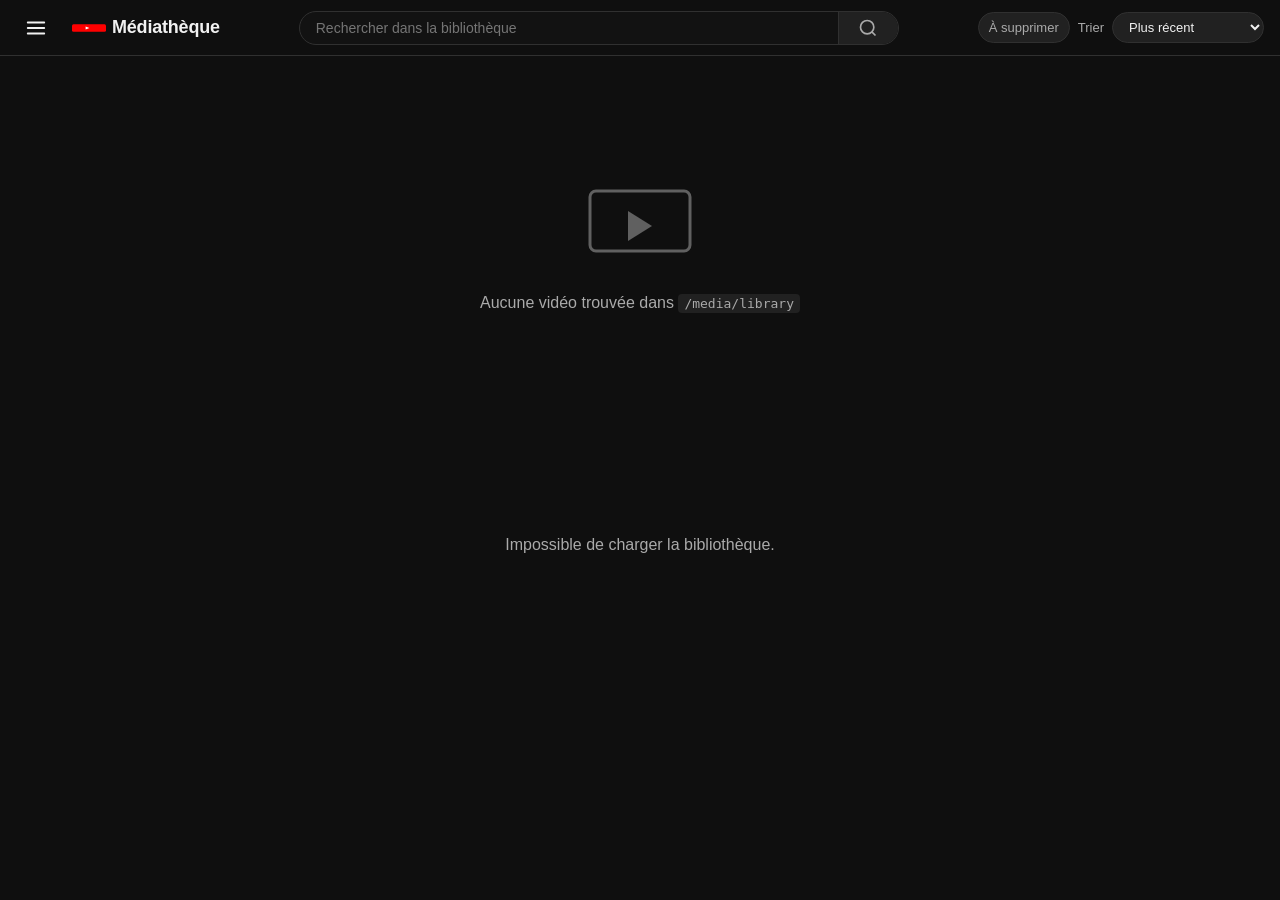
==== index.html @ 427e89ca "Add files via upload" ====
<!DOCTYPE html>
<html lang="fr">
<head>
<meta charset="UTF-8">
<meta name="viewport" content="width=device-width, initial-scale=1.0">
<title>Médiathèque</title>
<link rel="stylesheet" href="style.css">
</head>
<body>

<header class="topbar">
  <div class="topbar-left">
    <button class="icon-btn" id="menuBtn" aria-label="Menu">
      <svg viewBox="0 0 24 24"><path d="M3 6h18M3 12h18M3 18h18" stroke="currentColor" stroke-width="2" fill="none" stroke-linecap="round"/></svg>
    </button>
    <a href="#" class="logo" id="logoLink">
      <svg class="logo-icon" viewBox="0 0 90 20"><rect width="90" height="20" rx="4" fill="#FF0000"/><path d="M36 6l10 4-10 4V6z" fill="#fff"/></svg>
      <span>Médiathèque</span>
    </a>
  </div>

  <div class="topbar-center">
    <div class="search-box">
      <input type="text" id="searchInput" placeholder="Rechercher dans la bibliothèque" autocomplete="off">
      <button class="search-btn" aria-label="Rechercher">
        <svg viewBox="0 0 24 24"><path d="M21 21l-4.35-4.35M11 19a8 8 0 100-16 8 8 0 000 16z" stroke="currentColor" stroke-width="2" fill="none"/></svg>
      </button>
    </div>
  </div>

  <div class="topbar-right">
    <a class="topbar-link" href="delete.html" title="Voir les vidéos notées sous 3 étoiles">À supprimer</a>
    <label class="sort-label" for="sortSelect">Trier</label>
    <select id="sortSelect">
      <option value="date_desc">Plus récent</option>
      <option value="date_asc">Plus ancien</option>
      <option value="title_asc">Titre A-Z</option>
      <option value="size_desc">Taille</option>
      <option value="rating_desc">Mieux notées</option>
      <option value="rating_asc">Moins bien notées</option>
      <option value="rating_5">5 étoiles</option>
      <option value="rating_4">4 étoiles et +</option>
      <option value="rating_3">3 étoiles et +</option>
    </select>
  </div>
</header>

<main id="app">

  <!-- Vue grille -->
  <section id="gridView" class="grid-view">
    <div id="videoGrid" class="video-grid"></div>
    <div id="emptyState" class="empty-state" hidden>
      <svg viewBox="0 0 120 90" width="120" height="90"><rect x="10" y="15" width="100" height="60" rx="6" fill="none" stroke="#606060" stroke-width="3"/><path d="M48 35l24 15-24 15V35z" fill="#606060"/></svg>
      <p>Aucune vidéo trouvée dans <code>/media/library</code></p>
    </div>
    <div id="loadingState" class="loading-state">
      <div class="spinner"></div>
      <p>Chargement de la bibliothèque…</p>
    </div>
  </section>

  <!-- Vue lecteur -->
  <section id="playerView" class="player-view" hidden>
    <button class="back-btn" id="backBtn">
      <svg viewBox="0 0 24 24"><path d="M15 18l-6-6 6-6" stroke="currentColor" stroke-width="2" fill="none" stroke-linecap="round" stroke-linejoin="round"/></svg>
      Retour à la bibliothèque
    </button>

    <div class="player-layout">
      <div class="player-main">
        <div class="video-wrapper">
          <video id="mainVideo" controls playsinline></video>
        </div>
        <h1 class="player-title" id="playerTitle"></h1>
        <div class="player-navigation" aria-label="Navigation aléatoire">
          <button class="player-nav-btn" id="previousBtn" title="Revenir à la vidéo précédente" aria-label="Vidéo précédente">
            <svg viewBox="0 0 24 24"><path d="M15 18l-6-6 6-6" stroke="currentColor" stroke-width="2" fill="none" stroke-linecap="round" stroke-linejoin="round"/></svg>
            <span>Précédente</span>
          </button>
          <button class="player-nav-btn shuffle-btn" id="shuffleBtn" title="Activer ou désactiver la lecture aléatoire" aria-label="Lecture aléatoire">
            <svg viewBox="0 0 24 24"><path d="M16 3h5v5M4 7h3c2.5 0 3.5 2 5 5s2.5 5 5 5h4M16 21h5v-5M4 17h3c1.2 0 2.2-.5 3-1.5M14 8c.8-1 1.8-1 3-1h4" stroke="currentColor" stroke-width="2" fill="none" stroke-linecap="round" stroke-linejoin="round"/></svg>
            <span>Aléatoire</span>
          </button>
          <button class="player-nav-btn" id="discoverBtn" title="Privilégier les vidéos jamais notées, puis les mieux notées" aria-label="Activer ou désactiver le mode découverte" aria-pressed="false">
            <span>Discover</span>
          </button>
          <button class="player-nav-btn" id="nextBtn" title="Lire la vidéo suivante" aria-label="Vidéo suivante">
            <span>Suivante</span>
            <svg viewBox="0 0 24 24"><path d="M9 18l6-6-6-6" stroke="currentColor" stroke-width="2" fill="none" stroke-linecap="round" stroke-linejoin="round"/></svg>
          </button>
        </div>
        <div class="player-meta">
          <span id="playerDate"></span>
          <span class="dot">•</span>
          <span id="playerSize"></span>
          <span class="dot">•</span>
          <span id="playerDuration"></span>
          <span class="dot">•</span>
          <span id="playerRating"></span>
        </div>
      </div>

      <aside class="up-next">
        <h2>À suivre</h2>
        <div id="upNextList" class="up-next-list"></div>
      </aside>
    </div>
  </section>

</main>

<script src="app.js"></script>
</body>
</html>
---- style.css ----
:root {
  --bg: #0f0f0f;
  --bg-elevated: #212121;
  --bg-hover: #3f3f3f;
  --text: #f1f1f1;
  --text-secondary: #aaaaaa;
  --border: #303030;
  --accent: #ff0000;
  --radius: 12px;
  --topbar-h: 56px;
}

* { box-sizing: border-box; }

html, body {
  margin: 0;
  padding: 0;
  background: var(--bg);
  color: var(--text);
  font-family: "Roboto", "Segoe UI", Arial, sans-serif;
  -webkit-font-smoothing: antialiased;
}

a { color: inherit; text-decoration: none; }
button { font-family: inherit; cursor: pointer; }

/* ---------- Topbar ---------- */

.topbar {
  position: sticky;
  top: 0;
  z-index: 10;
  height: var(--topbar-h);
  display: flex;
  align-items: center;
  justify-content: space-between;
  padding: 0 16px;
  background: var(--bg);
  border-bottom: 1px solid var(--border);
  gap: 16px;
}

.topbar-left {
  display: flex;
  align-items: center;
  gap: 16px;
  flex-shrink: 0;
}

.icon-btn {
  background: none;
  border: none;
  color: var(--text);
  width: 40px;
  height: 40px;
  border-radius: 50%;
  display: flex;
  align-items: center;
  justify-content: center;
}
.icon-btn:hover { background: var(--bg-elevated); }
.icon-btn svg { width: 22px; height: 22px; }

.logo {
  display: flex;
  align-items: center;
  gap: 6px;
  font-size: 18px;
  font-weight: 600;
  letter-spacing: -0.2px;
  white-space: nowrap;
}
.logo-icon { width: 34px; height: 22px; }

.topbar-center {
  flex: 1;
  display: flex;
  justify-content: center;
  min-width: 0;
}

.search-box {
  display: flex;
  width: 100%;
  max-width: 600px;
  border: 1px solid var(--border);
  border-radius: 20px;
  overflow: hidden;
  background: #121212;
}

.search-box input {
  flex: 1;
  background: transparent;
  border: none;
  outline: none;
  color: var(--text);
  padding: 8px 16px;
  font-size: 14px;
}

.search-btn {
  background: var(--bg-elevated);
  border: none;
  border-left: 1px solid var(--border);
  width: 60px;
  display: flex;
  align-items: center;
  justify-content: center;
  color: var(--text-secondary);
}
.search-btn svg { width: 20px; height: 20px; }

.topbar-right {
  display: flex;
  align-items: center;
  gap: 8px;
  flex-shrink: 0;
}
.sort-label { font-size: 13px; color: var(--text-secondary); }
#sortSelect {
  background: var(--bg-elevated);
  color: var(--text);
  border: 1px solid var(--border);
  border-radius: 18px;
  padding: 6px 12px;
  font-size: 13px;
}

/* ---------- Grid view ---------- */

.grid-view {
  padding: 24px 24px 64px;
  max-width: 1800px;
  margin: 0 auto;
  position: relative;
  min-height: calc(100vh - var(--topbar-h));
}

.video-grid {
  display: grid;
  grid-template-columns: repeat(auto-fill, minmax(260px, 1fr));
  gap: 24px 16px;
}

.video-card {
  cursor: pointer;
  display: flex;
  flex-direction: column;
}

.thumb-wrap {
  position: relative;
  width: 100%;
  aspect-ratio: 16 / 9;
  border-radius: var(--radius);
  overflow: hidden;
  background: var(--bg-elevated);
}

.thumb-wrap img {
  width: 100%;
  height: 100%;
  object-fit: cover;
  display: block;
  transition: transform .2s ease;
}

.thumb-preview {
  position: absolute;
  inset: 0;
  width: 100%;
  height: 100%;
  object-fit: cover;
  opacity: 0;
  transition: opacity .15s ease;
  pointer-events: none;
  background: #000;
}
.thumb-preview.active { opacity: 1; }

.video-card:hover .thumb-wrap img { transform: scale(1.03); }

.duration-badge {
  position: absolute;
  bottom: 6px;
  right: 6px;
  background: rgba(0,0,0,.8);
  color: #fff;
  font-size: 12px;
  font-weight: 500;
  padding: 2px 5px;
  border-radius: 4px;
}

.card-info {
  display: flex;
  gap: 10px;
  padding-top: 10px;
}

.card-avatar {
  flex-shrink: 0;
  width: 36px;
  height: 36px;
  border-radius: 50%;
  background: linear-gradient(135deg, #ff0000, #7a0000);
  display: flex;
  align-items: center;
  justify-content: center;
  font-size: 14px;
  font-weight: 600;
  color: #fff;
}

.card-text { min-width: 0; }

.card-title {
  font-size: 14px;
  font-weight: 500;
  line-height: 1.35;
  margin: 0 0 4px;
  display: -webkit-box;
  -webkit-line-clamp: 2;
  -webkit-box-orient: vertical;
  overflow: hidden;
}

.card-meta {
  font-size: 12px;
  color: var(--text-secondary);
  line-height: 1.4;
}

.empty-state, .loading-state {
  display: flex;
  flex-direction: column;
  align-items: center;
  justify-content: center;
  gap: 12px;
  padding: 96px 16px;
  color: var(--text-secondary);
  text-align: center;
}
.empty-state code {
  background: var(--bg-elevated);
  padding: 2px 6px;
  border-radius: 4px;
}

.spinner {
  width: 32px;
  height: 32px;
  border: 3px solid var(--border);
  border-top-color: var(--accent);
  border-radius: 50%;
  animation: spin 0.8s linear infinite;
}
@keyframes spin { to { transform: rotate(360deg); } }

/* ---------- Player view ---------- */

.player-view {
  padding: 24px;
  max-width: 1800px;
  margin: 0 auto;
}

.back-btn {
  display: flex;
  align-items: center;
  gap: 6px;
  background: none;
  border: none;
  color: var(--text-secondary);
  font-size: 14px;
  padding: 8px 4px;
  margin-bottom: 16px;
}
.back-btn:hover { color: var(--text); }
.back-btn svg { width: 18px; height: 18px; }

.player-layout {
  display: grid;
  grid-template-columns: minmax(0, 1fr) 380px;
  gap: 24px;
  align-items: start;
}

.video-wrapper {
  width: 100%;
  aspect-ratio: 16 / 9;
  background: #000;
  border-radius: var(--radius);
  overflow: hidden;
}
.video-wrapper video {
  width: 100%;
  height: 100%;
  display: block;
}

.player-navigation { display:flex; align-items:center; gap:8px; margin:12px 0 8px; flex-wrap:wrap; }
.player-nav-btn { display:inline-flex; align-items:center; justify-content:center; gap:7px; border:1px solid var(--border); background:var(--bg-elevated); color:var(--text-secondary); border-radius:8px; padding:8px 12px; font-size:13px; cursor:pointer; transition:background .15s,color .15s,border-color .15s; }
.player-nav-btn:hover:not(:disabled) { color:var(--text); background:var(--bg-hover); }
.player-nav-btn:disabled { opacity:.4; cursor:not-allowed; }
.player-nav-btn svg { width:17px; height:17px; flex:0 0 auto; }
.player-nav-btn.is-active { color:var(--text); border-color:var(--accent, #ff0000); }
.player-title {
  font-size: 20px;
  font-weight: 600;
  margin: 16px 0 8px;
}

.player-meta {
  font-size: 13px;
  color: var(--text-secondary);
  display: flex;
  gap: 8px;
}
.dot { opacity: .6; }

.up-next h2 {
  font-size: 16px;
  font-weight: 600;
  margin: 0 0 12px;
}

.up-next-list {
  display: flex;
  flex-direction: column;
  gap: 8px;
}

.up-next-item {
  display: flex;
  gap: 10px;
  cursor: pointer;
  padding: 4px;
  border-radius: 8px;
}
.up-next-item:hover { background: var(--bg-elevated); }

.up-next-thumb {
  position: relative;
  flex-shrink: 0;
  width: 160px;
  aspect-ratio: 16/9;
  border-radius: 8px;
  overflow: hidden;
  background: var(--bg-elevated);
}
.up-next-thumb img { width: 100%; height: 100%; object-fit: cover; display: block; }
.up-next-thumb .duration-badge { font-size: 11px; padding: 1px 4px; }

.up-next-text { min-width: 0; }
.up-next-title {
  font-size: 13px;
  font-weight: 500;
  line-height: 1.3;
  margin: 0 0 4px;
  display: -webkit-box;
  -webkit-line-clamp: 2;
  -webkit-box-orient: vertical;
  overflow: hidden;
}
.up-next-meta { font-size: 12px; color: var(--text-secondary); }

.up-next-item.active .up-next-title { color: var(--accent); }

/* ---------- Responsive ---------- */

@media (max-width: 900px) {
  .player-layout { grid-template-columns: 1fr; }
  .up-next-thumb { width: 120px; }
}

@media (max-width: 640px) {
  .topbar { gap: 8px; }
  .logo span { display: none; }
  .sort-label { display: none; }
  .video-grid { grid-template-columns: 1fr; gap: 20px; }
}

/* ---------- Ratings ---------- */
.rating { display: flex; align-items: center; gap: 1px; margin-top: 6px; min-height: 22px; }
.rating-star { border: 0; background: transparent; color: #666; padding: 0 1px; font-size: 17px; line-height: 20px; cursor: pointer; transition: color .12s, transform .12s; }
.rating-star:hover, .rating-star.is-filled { color: #f5b301; }
.rating-star:hover { transform: scale(1.15); }
.rating-value { margin-left: 5px; font-size: 12px; color: var(--text-secondary); font-variant-numeric: tabular-nums; }
.rating-count { font-size: 11px; color: #777; margin-left: 2px; }
.rating-compact { margin-top: 3px; }
.rating-compact .rating-star { font-size: 15px; }

.player-meta #playerRating { margin-left: 4px; }
.player-meta #playerRating .rating { margin-top: -2px; }

@media (max-width: 640px) {
  .rating-star { font-size: 16px; }
  .topbar-right { max-width: 170px; }
}

/* ---------- Suppression par rating ---------- */
.topbar-link { color: var(--text-secondary); font-size: 13px; white-space: nowrap; padding: 7px 10px; border: 1px solid var(--border); border-radius: 18px; background: var(--bg-elevated); }
.topbar-link:hover { color: var(--text); background: var(--bg-hover); }

.delete-page { max-width: 1500px; margin: 0 auto; padding: 32px 24px 72px; }
.delete-hero { display: flex; justify-content: space-between; gap: 24px; align-items: flex-start; margin-bottom: 24px; }
.delete-hero h1 { margin: 4px 0 8px; font-size: 30px; }
.delete-hero p { color: var(--text-secondary); max-width: 780px; line-height: 1.55; }
.eyebrow { color: #ff6666 !important; text-transform: uppercase; letter-spacing: .08em; font-size: 11px !important; font-weight: 700; margin: 0 !important; }
.delete-warning { display:flex; flex-direction:column; gap:6px; min-width:300px; max-width:420px; padding:14px 16px; border:1px solid #5b2d2d; border-radius:10px; background:#241313; color:#f0caca; }
.delete-warning span { color:#cfa8a8; font-size:13px; line-height:1.45; }
.delete-warning code { color:#fff; }
.delete-toolbar { position:sticky; top:56px; z-index:8; display:flex; align-items:center; gap:12px; padding:12px 14px; margin-bottom:18px; background:rgba(15,15,15,.96); border:1px solid var(--border); border-radius:10px; backdrop-filter:blur(8px); }
.select-all { display:flex; align-items:center; gap:8px; font-size:13px; cursor:pointer; }
.select-all input, .video-check { width:17px; height:17px; accent-color:var(--accent); }
.selection-count { color:var(--text-secondary); font-size:13px; margin-right:auto; }
.danger-btn, .danger-outline { border-radius:8px; padding:9px 13px; font-size:13px; font-weight:600; cursor:pointer; }
.danger-btn { border:1px solid #b72e2e; background:#8f1f1f; color:#fff; }
.danger-btn:hover:not(:disabled) { background:#b52a2a; }
.danger-btn:disabled { opacity:.4; cursor:not-allowed; }
.danger-outline { border:1px solid #7b2a2a; background:transparent; color:#ff8c8c; margin-top:10px; }
.danger-outline:hover { background:#2b1515; color:#fff; }
.delete-grid { display:grid; grid-template-columns:repeat(auto-fill,minmax(360px,1fr)); gap:18px; }
.delete-card { position:relative; overflow:hidden; border:1px solid var(--border); border-radius:12px; background:#171717; }
.delete-check { position:absolute; z-index:2; top:10px; left:10px; display:flex; align-items:center; gap:7px; padding:6px 9px; border-radius:8px; background:rgba(0,0,0,.78); font-size:12px; cursor:pointer; }
.delete-thumb-wrap { aspect-ratio:16/9; background:#000; }
.delete-preview { width:100%; height:100%; display:block; object-fit:cover; }
.delete-card-body { padding:14px; }
.delete-card-body h2 { font-size:15px; line-height:1.35; margin:0 0 7px; white-space:nowrap; overflow:hidden; text-overflow:ellipsis; }
.delete-card-body p { color:var(--text-secondary); font-size:12px; line-height:1.45; margin:7px 0 0; }
.delete-rating { display:flex; align-items:center; gap:3px; font-size:12px; }
.delete-rating strong { margin-left:6px; color:#f5b301; }
.delete-rating span { color:#777; }
.static-star { color:#555; font-size:17px; line-height:1; }
.static-star.is-filled { color:#f5b301; }
.confirm-modal { position:fixed; inset:0; z-index:100; display:flex; align-items:center; justify-content:center; padding:20px; background:rgba(0,0,0,.72); }
.confirm-modal[hidden] { display:none; }
.confirm-dialog { position:relative; width:min(520px,100%); padding:26px; border:1px solid var(--border); border-radius:14px; background:#181818; box-shadow:0 24px 80px rgba(0,0,0,.5); }
.confirm-dialog h2 { margin:5px 0 10px; font-size:22px; }
.confirm-dialog p:not(.eyebrow) { color:var(--text-secondary); line-height:1.5; }
.modal-close { position:absolute; top:10px; right:12px; border:0; background:transparent; color:var(--text-secondary); font-size:28px; cursor:pointer; }
.confirm-actions { display:flex; justify-content:flex-end; gap:10px; margin-top:20px; }

@media (max-width: 760px) {
  .delete-hero { flex-direction:column; }
  .delete-warning { min-width:0; width:100%; }
  .delete-toolbar { top:56px; flex-wrap:wrap; }
  .selection-count { margin-right:0; }
  .delete-grid { grid-template-columns:1fr; }
  .topbar-link { font-size:12px; padding:6px 8px; }
}

.source-badge { display:inline-block; padding:2px 6px; border:1px solid var(--border); border-radius:999px; font-size:10px; color:var(--text-secondary); vertical-align:middle; }
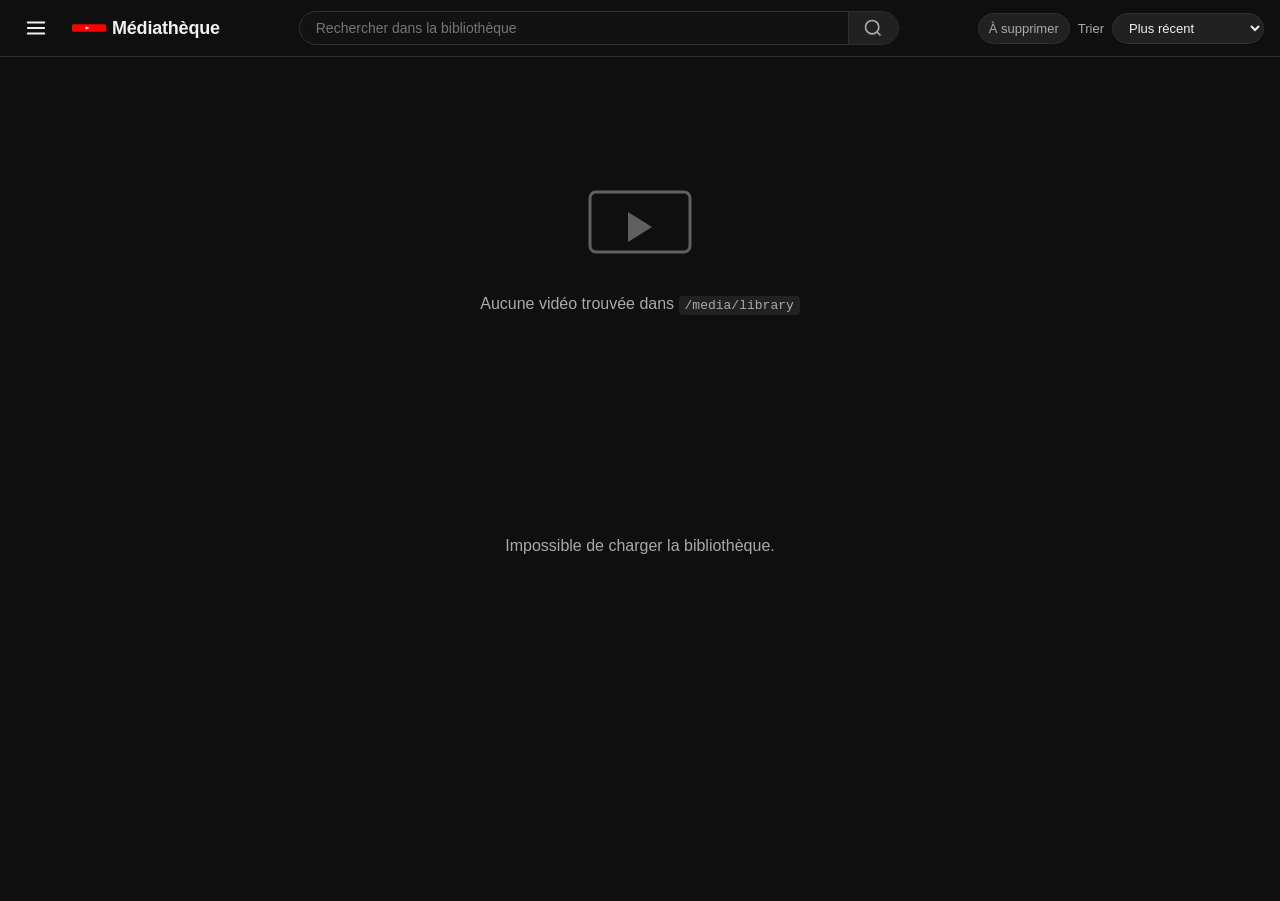
==== commit 91da72a4: "réorganisation visuel" ====
--- a/index.html
+++ b/index.html
@@ -10,7 +10,7 @@
 
 <header class="topbar">
   <div class="topbar-left">
-    <button class="icon-btn" id="menuBtn" aria-label="Menu">
+    <button class="icon-btn" id="menuBtn" aria-label="Rechercher" aria-expanded="false">
       <svg viewBox="0 0 24 24"><path d="M3 6h18M3 12h18M3 18h18" stroke="currentColor" stroke-width="2" fill="none" stroke-linecap="round"/></svg>
     </button>
     <a href="#" class="logo" id="logoLink">
@@ -19,7 +19,7 @@
     </a>
   </div>
 
-  <div class="topbar-center">
+  <div class="topbar-center" id="topbarCenter">
     <div class="search-box">
       <input type="text" id="searchInput" placeholder="Rechercher dans la bibliothèque" autocomplete="off">
       <button class="search-btn" aria-label="Rechercher">
--- a/style.css
+++ b/style.css
@@ -19,6 +19,7 @@
   color: var(--text);
   font-family: "Roboto", "Segoe UI", Arial, sans-serif;
   -webkit-font-smoothing: antialiased;
+  overflow-x: hidden;
 }
 
 a { color: inherit; text-decoration: none; }
@@ -30,7 +31,7 @@
   position: sticky;
   top: 0;
   z-index: 10;
-  height: var(--topbar-h);
+  min-height: var(--topbar-h);
   display: flex;
   align-items: center;
   justify-content: space-between;
@@ -38,6 +39,7 @@
   background: var(--bg);
   border-bottom: 1px solid var(--border);
   gap: 16px;
+  flex-wrap: wrap;
 }
 
 .topbar-left {
@@ -45,6 +47,7 @@
   align-items: center;
   gap: 16px;
   flex-shrink: 0;
+  height: var(--topbar-h);
 }
 
 .icon-btn {
@@ -57,9 +60,12 @@
   display: flex;
   align-items: center;
   justify-content: center;
+  flex-shrink: 0;
+  transition: background .15s, color .15s;
 }
 .icon-btn:hover { background: var(--bg-elevated); }
-.icon-btn svg { width: 22px; height: 22px; }
+.icon-btn svg { width: 22px; height: 22px; transition: transform .2s ease; }
+.icon-btn.is-active { color: var(--accent); background: var(--bg-elevated); }
 
 .logo {
   display: flex;
@@ -70,7 +76,7 @@
   letter-spacing: -0.2px;
   white-space: nowrap;
 }
-.logo-icon { width: 34px; height: 22px; }
+.logo-icon { width: 34px; height: 22px; flex-shrink: 0; }
 
 .topbar-center {
   flex: 1;
@@ -91,6 +97,7 @@
 
 .search-box input {
   flex: 1;
+  min-width: 0;
   background: transparent;
   border: none;
   outline: none;
@@ -103,7 +110,8 @@
   background: var(--bg-elevated);
   border: none;
   border-left: 1px solid var(--border);
-  width: 60px;
+  width: 50px;
+  flex-shrink: 0;
   display: flex;
   align-items: center;
   justify-content: center;
@@ -116,6 +124,7 @@
   align-items: center;
   gap: 8px;
   flex-shrink: 0;
+  height: var(--topbar-h);
 }
 .sort-label { font-size: 13px; color: var(--text-secondary); }
 #sortSelect {
@@ -125,6 +134,7 @@
   border-radius: 18px;
   padding: 6px 12px;
   font-size: 13px;
+  max-width: 100%;
 }
 
 /* ---------- Grid view ---------- */
@@ -280,12 +290,18 @@
 .back-btn:hover { color: var(--text); }
 .back-btn svg { width: 18px; height: 18px; }
 
+/* Lecteur en pleine page : la vidéo occupe toute la largeur disponible,
+   les suggestions ("À suivre") sont affichées en dessous, pas sur le côté. */
 .player-layout {
-  display: grid;
-  grid-template-columns: minmax(0, 1fr) 380px;
-  gap: 24px;
-  align-items: start;
-}
+  display: flex;
+  flex-direction: column;
+  gap: 28px;
+  max-width: 1400px;
+  margin: 0 auto;
+  width: 100%;
+}
+
+.player-main { width: 100%; }
 
 .video-wrapper {
   width: 100%;
@@ -310,41 +326,45 @@
   font-size: 20px;
   font-weight: 600;
   margin: 16px 0 8px;
+  overflow-wrap: anywhere;
 }
 
 .player-meta {
   font-size: 13px;
   color: var(--text-secondary);
   display: flex;
+  flex-wrap: wrap;
   gap: 8px;
+  row-gap: 4px;
 }
 .dot { opacity: .6; }
 
 .up-next h2 {
   font-size: 16px;
   font-weight: 600;
-  margin: 0 0 12px;
-}
-
+  margin: 0 0 14px;
+}
+
+/* Grille de vignettes horizontale sous le lecteur plutôt qu'une colonne latérale */
 .up-next-list {
+  display: grid;
+  grid-template-columns: repeat(auto-fill, minmax(220px, 1fr));
+  gap: 16px 14px;
+}
+
+.up-next-item {
   display: flex;
   flex-direction: column;
   gap: 8px;
-}
-
-.up-next-item {
-  display: flex;
-  gap: 10px;
   cursor: pointer;
-  padding: 4px;
-  border-radius: 8px;
+  padding: 6px;
+  border-radius: 10px;
 }
 .up-next-item:hover { background: var(--bg-elevated); }
 
 .up-next-thumb {
   position: relative;
-  flex-shrink: 0;
-  width: 160px;
+  width: 100%;
   aspect-ratio: 16/9;
   border-radius: 8px;
   overflow: hidden;
@@ -368,20 +388,6 @@
 
 .up-next-item.active .up-next-title { color: var(--accent); }
 
-/* ---------- Responsive ---------- */
-
-@media (max-width: 900px) {
-  .player-layout { grid-template-columns: 1fr; }
-  .up-next-thumb { width: 120px; }
-}
-
-@media (max-width: 640px) {
-  .topbar { gap: 8px; }
-  .logo span { display: none; }
-  .sort-label { display: none; }
-  .video-grid { grid-template-columns: 1fr; gap: 20px; }
-}
-
 /* ---------- Ratings ---------- */
 .rating { display: flex; align-items: center; gap: 1px; margin-top: 6px; min-height: 22px; }
 .rating-star { border: 0; background: transparent; color: #666; padding: 0 1px; font-size: 17px; line-height: 20px; cursor: pointer; transition: color .12s, transform .12s; }
@@ -395,24 +401,19 @@
 .player-meta #playerRating { margin-left: 4px; }
 .player-meta #playerRating .rating { margin-top: -2px; }
 
-@media (max-width: 640px) {
-  .rating-star { font-size: 16px; }
-  .topbar-right { max-width: 170px; }
-}
-
 /* ---------- Suppression par rating ---------- */
 .topbar-link { color: var(--text-secondary); font-size: 13px; white-space: nowrap; padding: 7px 10px; border: 1px solid var(--border); border-radius: 18px; background: var(--bg-elevated); }
 .topbar-link:hover { color: var(--text); background: var(--bg-hover); }
 
 .delete-page { max-width: 1500px; margin: 0 auto; padding: 32px 24px 72px; }
-.delete-hero { display: flex; justify-content: space-between; gap: 24px; align-items: flex-start; margin-bottom: 24px; }
+.delete-hero { display: flex; justify-content: space-between; gap: 24px; align-items: flex-start; margin-bottom: 24px; flex-wrap: wrap; }
 .delete-hero h1 { margin: 4px 0 8px; font-size: 30px; }
 .delete-hero p { color: var(--text-secondary); max-width: 780px; line-height: 1.55; }
 .eyebrow { color: #ff6666 !important; text-transform: uppercase; letter-spacing: .08em; font-size: 11px !important; font-weight: 700; margin: 0 !important; }
 .delete-warning { display:flex; flex-direction:column; gap:6px; min-width:300px; max-width:420px; padding:14px 16px; border:1px solid #5b2d2d; border-radius:10px; background:#241313; color:#f0caca; }
 .delete-warning span { color:#cfa8a8; font-size:13px; line-height:1.45; }
 .delete-warning code { color:#fff; }
-.delete-toolbar { position:sticky; top:56px; z-index:8; display:flex; align-items:center; gap:12px; padding:12px 14px; margin-bottom:18px; background:rgba(15,15,15,.96); border:1px solid var(--border); border-radius:10px; backdrop-filter:blur(8px); }
+.delete-toolbar { position:sticky; top:56px; z-index:8; display:flex; align-items:center; gap:12px; padding:12px 14px; margin-bottom:18px; background:rgba(15,15,15,.96); border:1px solid var(--border); border-radius:10px; backdrop-filter:blur(8px); flex-wrap:wrap; }
 .select-all { display:flex; align-items:center; gap:8px; font-size:13px; cursor:pointer; }
 .select-all input, .video-check { width:17px; height:17px; accent-color:var(--accent); }
 .selection-count { color:var(--text-secondary); font-size:13px; margin-right:auto; }
@@ -420,7 +421,7 @@
 .danger-btn { border:1px solid #b72e2e; background:#8f1f1f; color:#fff; }
 .danger-btn:hover:not(:disabled) { background:#b52a2a; }
 .danger-btn:disabled { opacity:.4; cursor:not-allowed; }
-.danger-outline { border:1px solid #7b2a2a; background:transparent; color:#ff8c8c; margin-top:10px; }
+.danger-outline { border:1px solid #7b2a2a; background:transparent; color:#ff8c8c; margin-top:10px; width: 100%; }
 .danger-outline:hover { background:#2b1515; color:#fff; }
 .delete-grid { display:grid; grid-template-columns:repeat(auto-fill,minmax(360px,1fr)); gap:18px; }
 .delete-card { position:relative; overflow:hidden; border:1px solid var(--border); border-radius:12px; background:#171717; }
@@ -430,7 +431,7 @@
 .delete-card-body { padding:14px; }
 .delete-card-body h2 { font-size:15px; line-height:1.35; margin:0 0 7px; white-space:nowrap; overflow:hidden; text-overflow:ellipsis; }
 .delete-card-body p { color:var(--text-secondary); font-size:12px; line-height:1.45; margin:7px 0 0; }
-.delete-rating { display:flex; align-items:center; gap:3px; font-size:12px; }
+.delete-rating { display:flex; align-items:center; gap:3px; font-size:12px; flex-wrap: wrap; }
 .delete-rating strong { margin-left:6px; color:#f5b301; }
 .delete-rating span { color:#777; }
 .static-star { color:#555; font-size:17px; line-height:1; }
@@ -443,13 +444,62 @@
 .modal-close { position:absolute; top:10px; right:12px; border:0; background:transparent; color:var(--text-secondary); font-size:28px; cursor:pointer; }
 .confirm-actions { display:flex; justify-content:flex-end; gap:10px; margin-top:20px; }
 
-@media (max-width: 760px) {
-  .delete-hero { flex-direction:column; }
-  .delete-warning { min-width:0; width:100%; }
-  .delete-toolbar { top:56px; flex-wrap:wrap; }
-  .selection-count { margin-right:0; }
-  .delete-grid { grid-template-columns:1fr; }
-  .topbar-link { font-size:12px; padding:6px 8px; }
-}
-
 .source-badge { display:inline-block; padding:2px 6px; border:1px solid var(--border); border-radius:999px; font-size:10px; color:var(--text-secondary); vertical-align:middle; }
+
+/* =========================================================
+   Responsive — écrans moyens (tablette)
+   ========================================================= */
+@media (max-width: 900px) {
+  .up-next-list { grid-template-columns: repeat(auto-fill, minmax(170px, 1fr)); gap: 14px 10px; }
+  .player-view { padding: 18px; }
+  .delete-grid { grid-template-columns: repeat(auto-fill, minmax(300px, 1fr)); }
+}
+
+/* =========================================================
+   Responsive — mobile
+   ========================================================= */
+@media (max-width: 640px) {
+  .topbar { gap: 8px; padding: 0 10px; }
+  .logo span { display: none; }
+  .sort-label { display: none; }
+  .video-grid { grid-template-columns: 1fr; gap: 20px; }
+  .up-next-list { grid-template-columns: repeat(auto-fill, minmax(140px, 1fr)); gap: 12px 8px; }
+  .grid-view, .player-view { padding: 14px; }
+  .player-layout { gap: 20px; }
+  .player-title { font-size: 17px; margin: 12px 0 6px; }
+  .rating-star { font-size: 16px; }
+  .topbar-right { max-width: 170px; }
+  #sortSelect { padding: 6px 8px; }
+  .delete-hero h1 { font-size: 24px; }
+  .delete-toolbar { top: 0; }
+}
+
+/* Sur mobile, la recherche se cache derrière le bouton ☰ pour laisser
+   la place au tri et au bouton "À supprimer" sur la barre du haut. */
+@media (max-width: 560px) {
+  .topbar-center {
+    display: none;
+    order: 5;
+    width: 100%;
+    padding: 8px 0 10px;
+  }
+  body.search-open .topbar-center { display: flex; }
+  body.search-open .icon-btn#menuBtn svg { transform: rotate(90deg); }
+}
+
+@media (max-width: 400px) {
+  .player-nav-btn span { display: none; }
+  .player-nav-btn { padding: 8px; }
+  .player-nav-btn svg { width: 18px; height: 18px; }
+  .topbar-link { padding: 6px 8px; font-size: 12px; }
+}
+
+@media (max-width: 640px) {
+  .delete-toolbar { top: 0; flex-wrap: wrap; }
+  .selection-count { margin-right: 0; width: 100%; order: -1; }
+  .delete-grid { grid-template-columns: 1fr; }
+  .topbar-link { font-size: 12px; padding: 6px 8px; }
+  .delete-hero { flex-direction: column; }
+  .delete-warning { min-width: 0; width: 100%; }
+  .delete-page { padding: 20px 14px 56px; }
+}
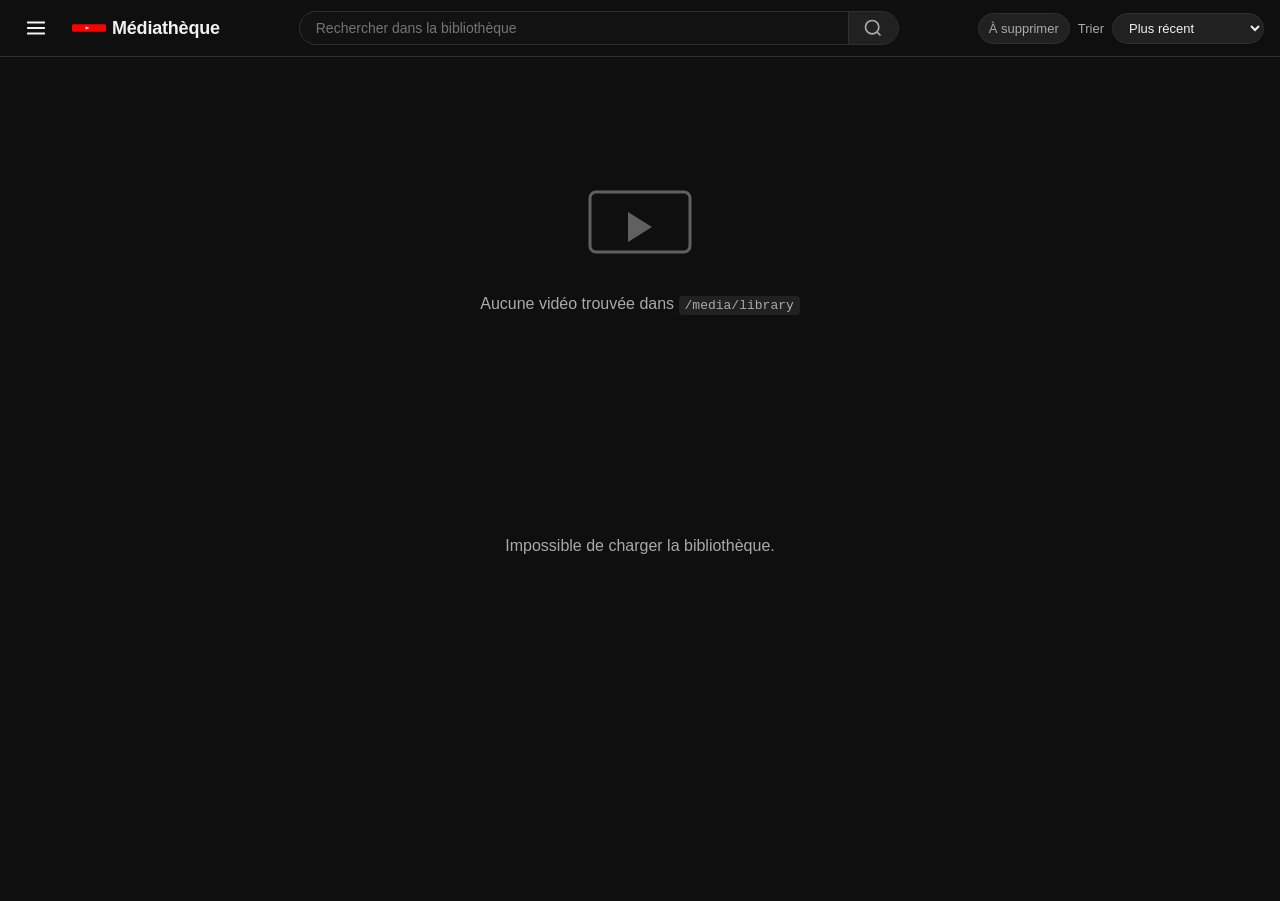
==== commit e75dcf66: "ajout des la gestion des tags" ====
--- a/index.html
+++ b/index.html
@@ -90,6 +90,7 @@
             <svg viewBox="0 0 24 24"><path d="M9 18l6-6-6-6" stroke="currentColor" stroke-width="2" fill="none" stroke-linecap="round" stroke-linejoin="round"/></svg>
           </button>
         </div>
+        <div class="player-tags" id="playerTags" aria-label="Tags de la vidéo"></div>
         <div class="player-meta">
           <span id="playerDate"></span>
           <span class="dot">•</span>
--- a/style.css
+++ b/style.css
@@ -8,6 +8,9 @@
   --accent: #ff0000;
   --radius: 12px;
   --topbar-h: 56px;
+  --player-reserved: 250px; /* espace estimé pour back-btn + titre + nav + meta */
+  @media (max-width: 640px) {
+  :root { --player-reserved: 210px; }
 }
 
 * { box-sizing: border-box; }
@@ -304,8 +307,10 @@
 .player-main { width: 100%; }
 
 .video-wrapper {
-  width: 100%;
+  width: min(100%, calc((100vh - var(--player-reserved)) * 16 / 9));
+  max-width: 100%;
   aspect-ratio: 16 / 9;
+  margin: 0 auto;
   background: #000;
   border-radius: var(--radius);
   overflow: hidden;
@@ -327,6 +332,69 @@
   font-weight: 600;
   margin: 16px 0 8px;
   overflow-wrap: anywhere;
+}
+
+.player-tags {
+  display: flex;
+  flex-wrap: wrap;
+  gap: 8px;
+  margin-top: 14px;
+}
+
+.tag-chip {
+  display: inline-flex;
+  align-items: center;
+  border: 1px solid var(--border);
+  border-radius: 999px;
+  background: var(--bg-elevated);
+  color: var(--text);
+  padding: 7px 11px;
+  font-size: 13px;
+  line-height: 1;
+  transition: background .15s, border-color .15s, color .15s, transform .15s;
+}
+
+.tag-chip:hover {
+  background: var(--bg-hover);
+  border-color: #555;
+  transform: translateY(-1px);
+}
+
+.tags-empty {
+  color: var(--text-secondary);
+  font-size: 12px;
+}
+
+.active-tag-bar {
+  display: flex;
+  align-items: center;
+  flex-wrap: wrap;
+  gap: 8px;
+  margin-bottom: 18px;
+  padding: 10px 12px;
+  border: 1px solid var(--border);
+  border-radius: 10px;
+  background: var(--bg-elevated);
+  color: var(--text-secondary);
+  font-size: 13px;
+}
+
+.active-tag-bar strong {
+  color: var(--text);
+}
+
+.clear-tag-btn {
+  border: 1px solid var(--border);
+  background: transparent;
+  color: var(--text-secondary);
+  border-radius: 999px;
+  padding: 5px 9px;
+  font-size: 12px;
+}
+
+.clear-tag-btn:hover {
+  color: var(--text);
+  background: var(--bg-hover);
 }
 
 .player-meta {
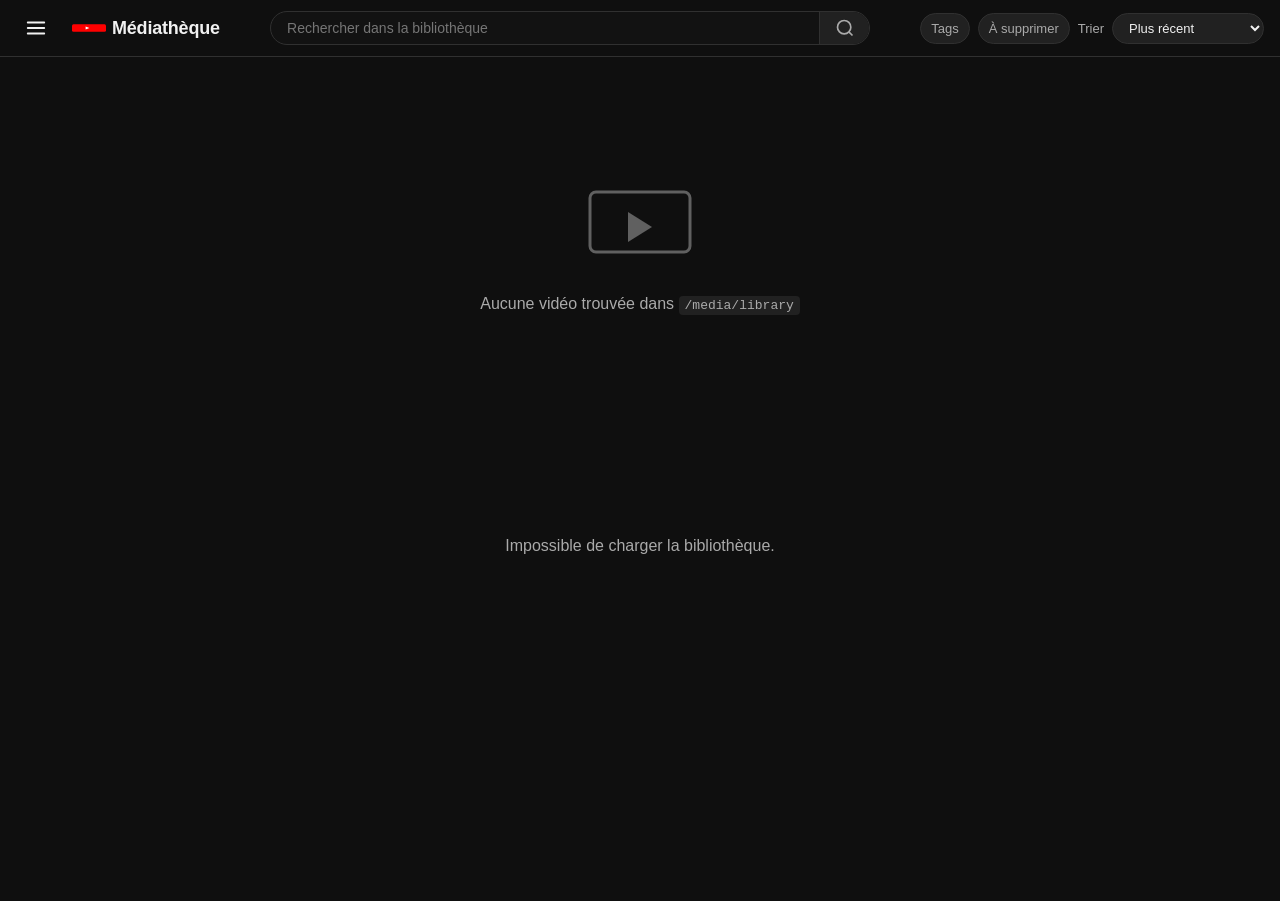
==== commit 05bf997f: "amélioration des tags" ====
--- a/index.html
+++ b/index.html
@@ -29,6 +29,7 @@
   </div>
 
   <div class="topbar-right">
+    <a class="topbar-link" href="tags.html" title="Gérer les suggestions de tags">Tags</a>
     <a class="topbar-link" href="delete.html" title="Voir les vidéos notées sous 3 étoiles">À supprimer</a>
     <label class="sort-label" for="sortSelect">Trier</label>
     <select id="sortSelect">
--- a/style.css
+++ b/style.css
@@ -571,3 +571,47 @@
   .delete-warning { min-width: 0; width: 100%; }
   .delete-page { padding: 20px 14px 56px; }
 }
+
+
+/* ---------- Gestion des suggestions de tags ---------- */
+.tags-page { max-width: 1500px; margin: 0 auto; padding: 32px 24px 72px; }
+.tags-hero { display:flex; justify-content:space-between; align-items:flex-start; gap:24px; margin-bottom:24px; flex-wrap:wrap; }
+.tags-hero h1 { margin:4px 0 8px; font-size:30px; }
+.tags-hero p:not(.eyebrow) { color:var(--text-secondary); line-height:1.55; max-width:800px; margin:0; }
+.tag-eyebrow { color:var(--accent) !important; }
+.tags-summary { padding:10px 14px; border:1px solid var(--border); border-radius:999px; background:var(--bg-elevated); color:var(--text-secondary); font-size:13px; white-space:nowrap; }
+.suggestions-grid { display:grid; grid-template-columns:repeat(auto-fill,minmax(360px,1fr)); gap:18px; }
+.suggestion-card { border:1px solid var(--border); border-radius:12px; background:#171717; overflow:hidden; }
+.suggestion-card-body { padding:18px; }
+.suggestion-filename { margin:0; font-size:15px; line-height:1.45; font-weight:600; word-break:break-word; }
+.suggestion-date { color:var(--text-secondary); font-size:12px; margin:7px 0 14px; }
+.suggestion-tags { display:flex; flex-wrap:wrap; gap:7px; margin-bottom:18px; }
+.suggestion-chip, .editor-tag { display:inline-flex; align-items:center; gap:5px; padding:6px 9px; border-radius:999px; background:#2a2a2a; border:1px solid #414141; font-size:12px; }
+.suggestion-actions { display:flex; flex-wrap:wrap; gap:8px; }
+.primary-btn, .secondary-btn, .danger-outline-small { border-radius:8px; padding:9px 12px; font-size:13px; font-weight:600; cursor:pointer; }
+.primary-btn { border:1px solid #c00000; background:#d40000; color:#fff; }
+.primary-btn:hover { background:#f00000; }
+.secondary-btn { border:1px solid var(--border); background:var(--bg-elevated); color:var(--text); }
+.secondary-btn:hover { background:var(--bg-hover); }
+.danger-outline-small { border:1px solid #6b3030; background:transparent; color:#ff9292; }
+.danger-outline-small:hover { background:#2b1515; color:#fff; }
+.tag-modal { position:fixed; inset:0; z-index:100; display:flex; align-items:center; justify-content:center; padding:20px; background:rgba(0,0,0,.75); }
+.tag-modal[hidden] { display:none; }
+.tag-dialog { position:relative; width:min(620px,100%); max-height:min(760px,90vh); overflow:auto; padding:26px; border:1px solid var(--border); border-radius:14px; background:#181818; box-shadow:0 24px 80px rgba(0,0,0,.5); }
+.tag-dialog h2 { margin:5px 0 8px; font-size:21px; }
+.tag-modal-filename { margin:0 0 20px; color:var(--text-secondary); font-size:13px; line-height:1.45; word-break:break-word; }
+.tag-editor-list { display:flex; flex-wrap:wrap; gap:8px; min-height:44px; margin-bottom:16px; }
+.editor-tag button { border:0; background:transparent; color:var(--text-secondary); padding:0 2px; font-size:17px; line-height:1; cursor:pointer; }
+.editor-tag button:hover { color:#fff; }
+.editor-empty { color:#777; font-size:13px; padding:8px 0; }
+.tag-add-row { display:flex; gap:8px; }
+.tag-add-row input { flex:1; min-width:0; border:1px solid var(--border); border-radius:8px; background:#111; color:var(--text); padding:10px 12px; outline:none; }
+.tag-add-row input:focus { border-color:#666; }
+.tag-modal-actions { display:flex; justify-content:flex-end; gap:10px; margin-top:22px; }
+@media (max-width:640px) {
+  .tags-page { padding:20px 14px 56px; }
+  .tags-hero h1 { font-size:24px; }
+  .suggestions-grid { grid-template-columns:1fr; }
+  .tag-dialog { padding:20px; }
+  .tag-add-row { flex-direction:column; }
+}
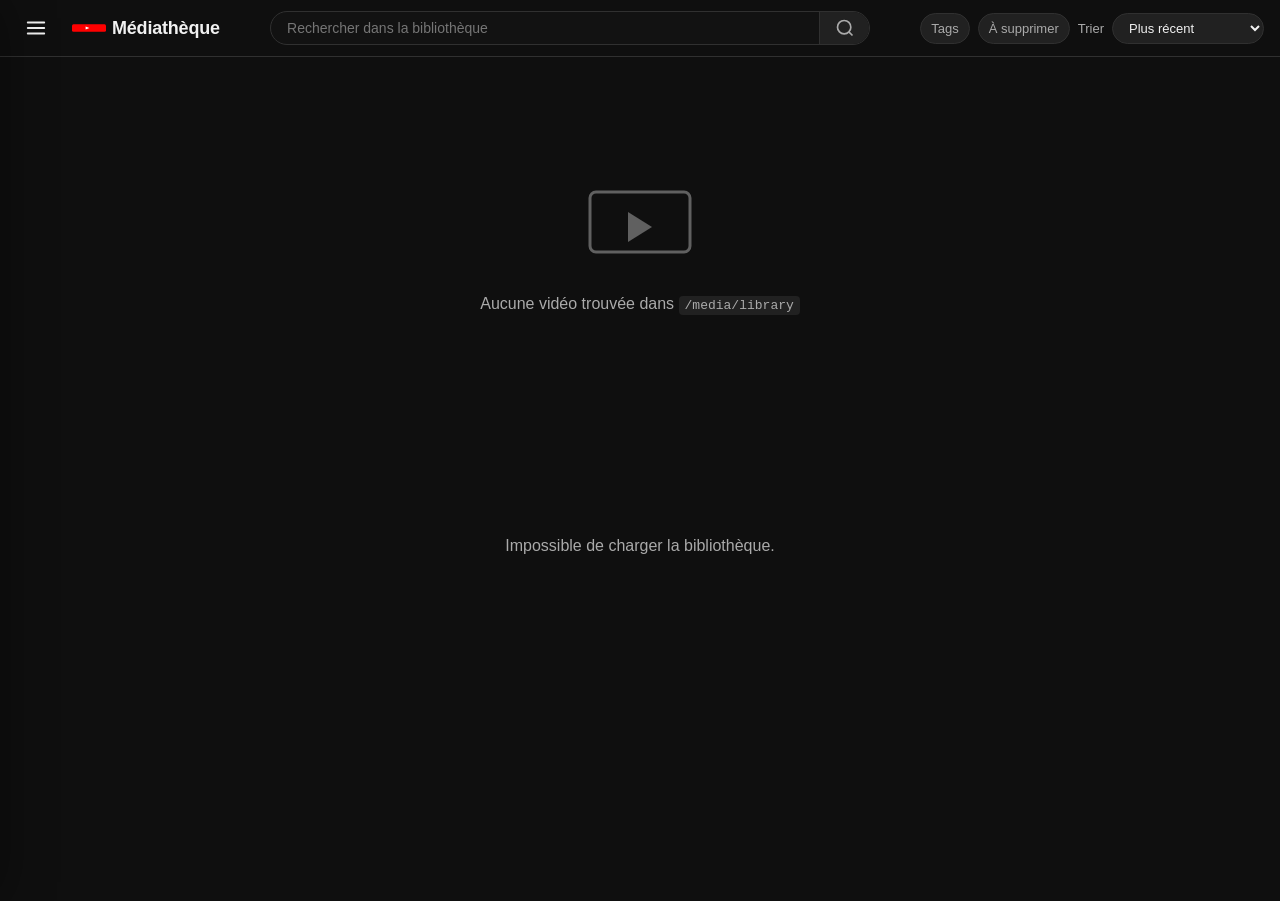
==== commit ee7168bf: "reprise du code et gestion améliorer des tags" ====
--- a/index.html
+++ b/index.html
@@ -10,7 +10,7 @@
 
 <header class="topbar">
   <div class="topbar-left">
-    <button class="icon-btn" id="menuBtn" aria-label="Rechercher" aria-expanded="false">
+    <button class="icon-btn" id="menuBtn" aria-label="Ouvrir le menu des tags" aria-expanded="false">
       <svg viewBox="0 0 24 24"><path d="M3 6h18M3 12h18M3 18h18" stroke="currentColor" stroke-width="2" fill="none" stroke-linecap="round"/></svg>
     </button>
     <a href="#" class="logo" id="logoLink">
@@ -45,6 +45,35 @@
     </select>
   </div>
 </header>
+
+<div class="tag-drawer-backdrop" id="tagDrawerBackdrop" hidden></div>
+<aside class="tag-drawer" id="tagDrawer" aria-hidden="true">
+  <div class="tag-drawer-header">
+    <div>
+      <p class="eyebrow">Organisation</p>
+      <h2>Tags</h2>
+    </div>
+    <button type="button" class="icon-btn" id="tagDrawerClose" aria-label="Fermer le menu">
+      <svg viewBox="0 0 24 24"><path d="M6 6l12 12M18 6L6 18" stroke="currentColor" stroke-width="2" fill="none" stroke-linecap="round"/></svg>
+    </button>
+  </div>
+
+  <form class="drawer-add-tag" id="drawerAddTagForm">
+    <label for="drawerTagInput">Ajouter un tag</label>
+    <div class="drawer-add-tag-row">
+      <input id="drawerTagInput" type="text" placeholder="Nouveau tag…" autocomplete="off">
+      <button type="submit" class="primary-btn">Ajouter</button>
+    </div>
+  </form>
+
+  <div class="drawer-tag-heading">
+    <span>Tags disponibles</span>
+    <span id="drawerTagCount">0</span>
+  </div>
+  <div class="drawer-tag-list" id="drawerTagList">
+    <div class="drawer-loading">Chargement…</div>
+  </div>
+</aside>
 
 <main id="app">
 
@@ -92,6 +121,7 @@
           </button>
         </div>
         <div class="player-tags" id="playerTags" aria-label="Tags de la vidéo"></div>
+        <div class="player-tag-suggestions" id="playerTagSuggestions" hidden></div>
         <div class="player-meta">
           <span id="playerDate"></span>
           <span class="dot">•</span>
--- a/style.css
+++ b/style.css
@@ -615,3 +615,72 @@
   .tag-dialog { padding:20px; }
   .tag-add-row { flex-direction:column; }
 }
+
+/* ---------- Apprentissage des tags composites ---------- */
+.tag-section { margin-top: 34px; }
+.tag-section-heading { margin-bottom: 16px; }
+.tag-section-heading h2 { margin: 0 0 6px; font-size: 20px; }
+.tag-section-heading p { margin: 0; color: var(--text-secondary); font-size: 13px; line-height: 1.5; }
+.split-preview { display:flex; align-items:center; flex-wrap:wrap; gap:7px; margin-bottom:18px; }
+.split-plus { color: var(--text-secondary); font-weight:700; }
+.player-tag-suggestions { margin-top: 14px; }
+.player-tag-suggestion { display:flex; align-items:center; justify-content:space-between; gap:14px; flex-wrap:wrap; padding:12px 14px; border:1px solid var(--border); border-radius:10px; background:var(--bg-elevated); font-size:13px; }
+.player-tag-suggestion strong { margin-right:5px; }
+.player-tag-suggestion-actions { display:flex; gap:7px; }
+
+.tag-suggestion-copy { display:flex; align-items:center; gap:8px; flex-wrap:wrap; margin-top:12px; }
+.suggestion-chip-highlight { border-color: var(--accent, currentColor); font-weight:600; }
+
+/* ---------- Menu latéral des tags ---------- */
+.tag-drawer-backdrop {
+  position: fixed;
+  inset: 0;
+  z-index: 40;
+  background: rgba(0,0,0,.58);
+  opacity: 0;
+  transition: opacity .22s ease;
+}
+.tag-drawer-backdrop:not([hidden]) { opacity: 1; }
+.tag-drawer-backdrop[hidden] { display: block; pointer-events: none; opacity: 0; }
+.tag-drawer {
+  position: fixed;
+  top: 0;
+  left: 0;
+  bottom: 0;
+  z-index: 50;
+  width: min(360px, 88vw);
+  padding: 18px;
+  background: #171717;
+  border-right: 1px solid var(--border);
+  box-shadow: 18px 0 50px rgba(0,0,0,.4);
+  transform: translateX(-105%);
+  transition: transform .24s ease;
+  overflow-y: auto;
+}
+.tag-drawer.is-open { transform: translateX(0); }
+.tag-drawer-header { display:flex; align-items:center; justify-content:space-between; gap:12px; margin-bottom:20px; }
+.tag-drawer-header h2 { margin:2px 0 0; font-size:22px; }
+.drawer-add-tag { padding:14px; border:1px solid var(--border); border-radius:12px; background:var(--bg-elevated); margin-bottom:20px; }
+.drawer-add-tag label { display:block; font-size:12px; color:var(--text-secondary); margin-bottom:8px; }
+.drawer-add-tag-row { display:flex; gap:8px; }
+.drawer-add-tag-row input { flex:1; min-width:0; border:1px solid var(--border); border-radius:8px; background:#111; color:var(--text); padding:10px 11px; outline:none; }
+.drawer-add-tag-row input:focus { border-color:#666; }
+.drawer-tag-heading { display:flex; justify-content:space-between; align-items:center; color:var(--text-secondary); font-size:12px; margin:0 2px 9px; }
+.drawer-tag-heading span:last-child { padding:2px 7px; border-radius:999px; background:var(--bg-elevated); }
+.drawer-tag-list { display:flex; flex-direction:column; gap:6px; }
+.drawer-tag-item { width:100%; display:flex; align-items:center; justify-content:space-between; gap:10px; border:1px solid transparent; border-radius:9px; padding:9px 10px; background:transparent; color:var(--text); text-align:left; }
+.drawer-tag-item:hover { background:var(--bg-elevated); border-color:var(--border); }
+.drawer-tag-item span { overflow:hidden; text-overflow:ellipsis; white-space:nowrap; }
+.drawer-tag-item small { flex-shrink:0; color:var(--text-secondary); }
+.drawer-loading { color:var(--text-secondary); font-size:13px; padding:12px 2px; }
+.manual-tag-row { display:flex; gap:8px; margin-top:14px; }
+.manual-tag-row input { flex:1; min-width:0; border:1px solid var(--border); border-radius:8px; background:#111; color:var(--text); padding:9px 10px; outline:none; }
+.manual-tag-row input:focus { border-color:#666; }
+.editable-suggestion-tags { display:flex; flex-wrap:wrap; gap:7px; margin-top:8px; }
+.editor-suggestion-tag { padding-right:5px; }
+.remove-suggested-tag { border:0; background:transparent; color:var(--text-secondary); font-size:16px; line-height:1; padding:0 2px; cursor:pointer; }
+.remove-suggested-tag:hover { color:#fff; }
+@media (max-width:640px) {
+  .tag-drawer { width:min(340px,92vw); }
+  .drawer-add-tag-row { flex-direction:column; }
+}
